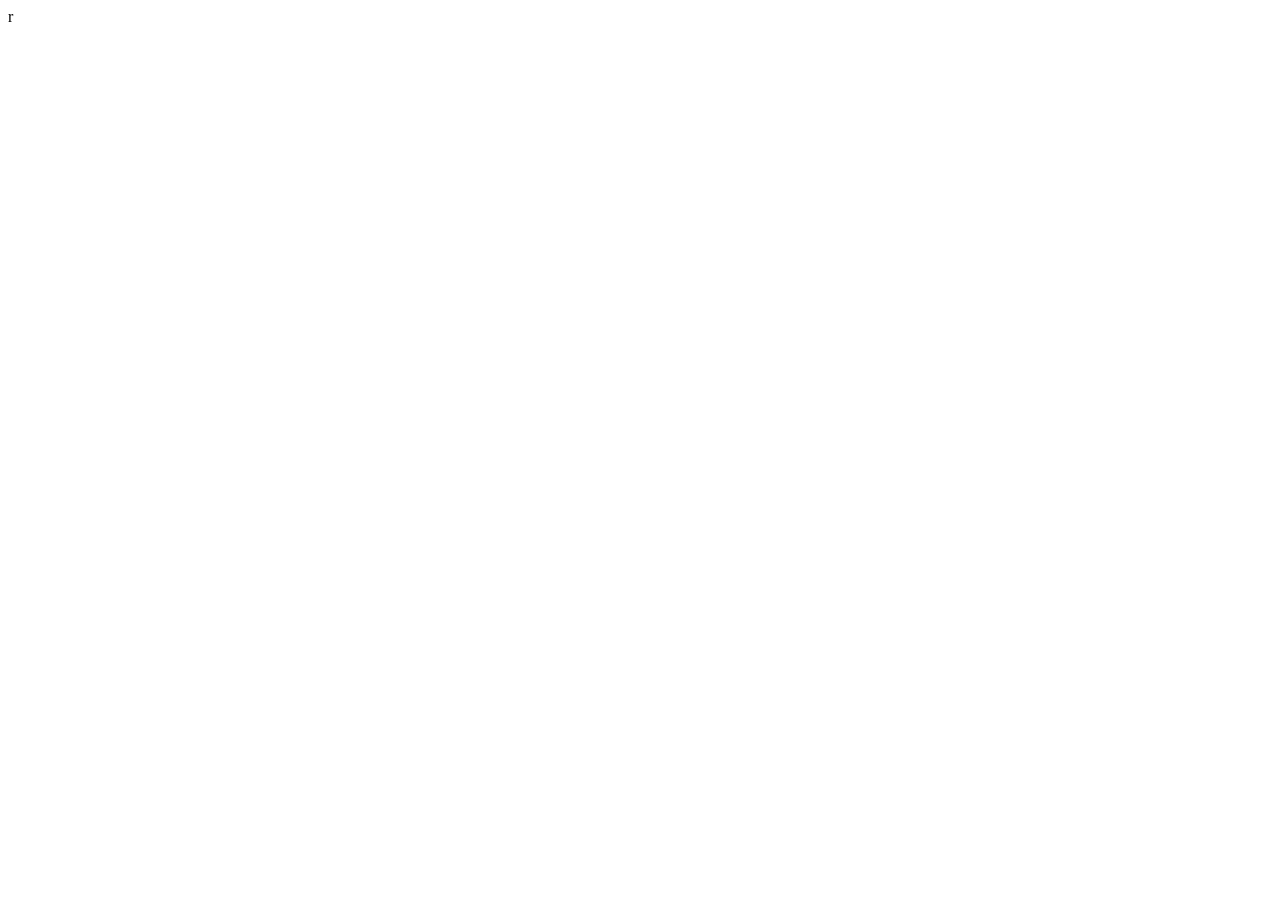
==== index.html @ 4d834933 "Java Script setup" ====
<!DOCTYPE html>
<html lang="en">
<head>
    <meta charset="UTF-8">
    <meta http-equiv="X-UA-Compatible" content="IE=edge">
    <meta name="viewport" content="width=device-width, initial-scale=1.0">
    <title>Document</title>
</head>
<body>
    <script src="./app.js"></script>r
</body>
</html>
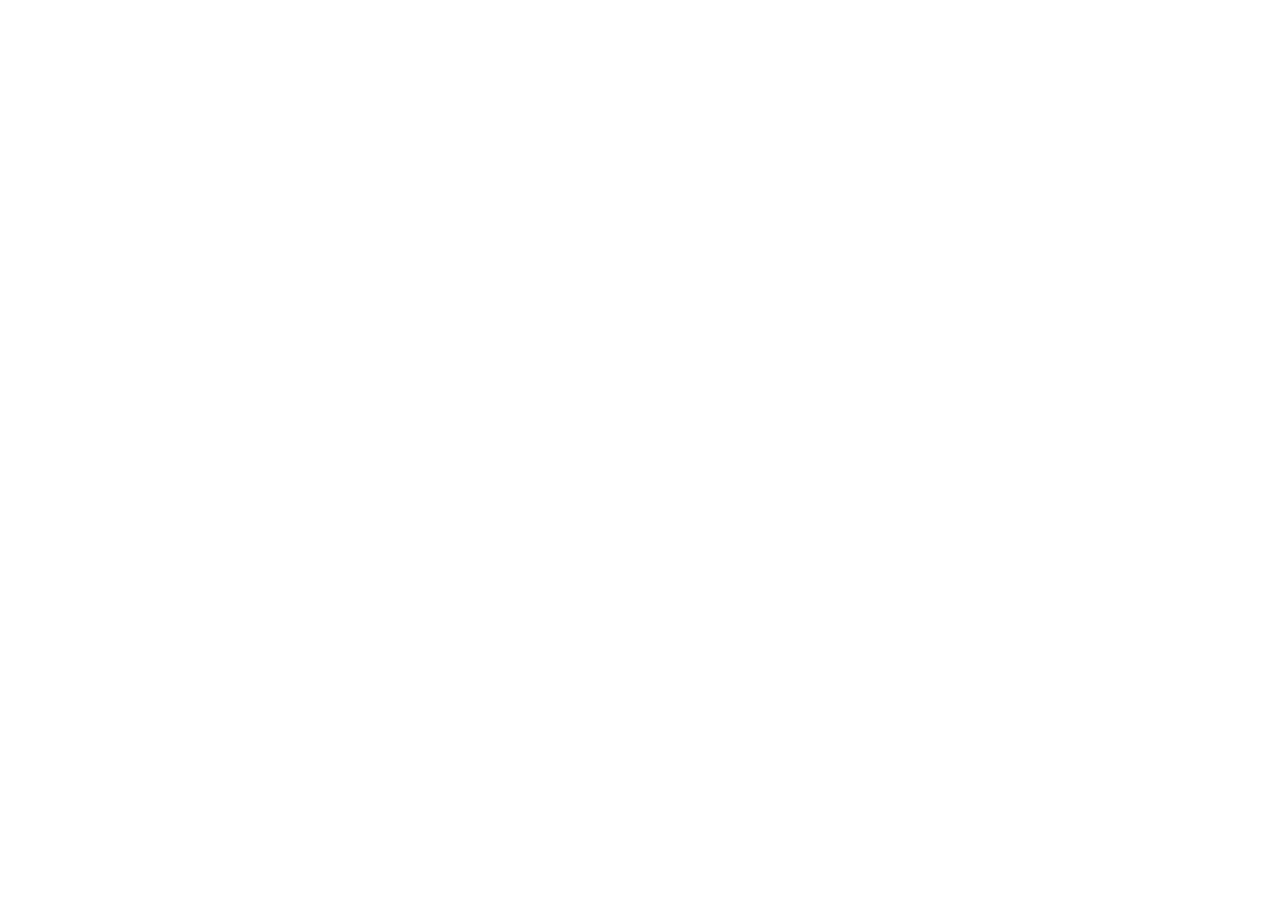
==== commit 1de29d34: "Assignment Operators" ====
--- a/index.html
+++ b/index.html
@@ -7,6 +7,6 @@
     <title>Document</title>
 </head>
 <body>
-    <script src="./app.js"></script>r
+    <script src="./app.js"></script>
 </body>
 </html>
